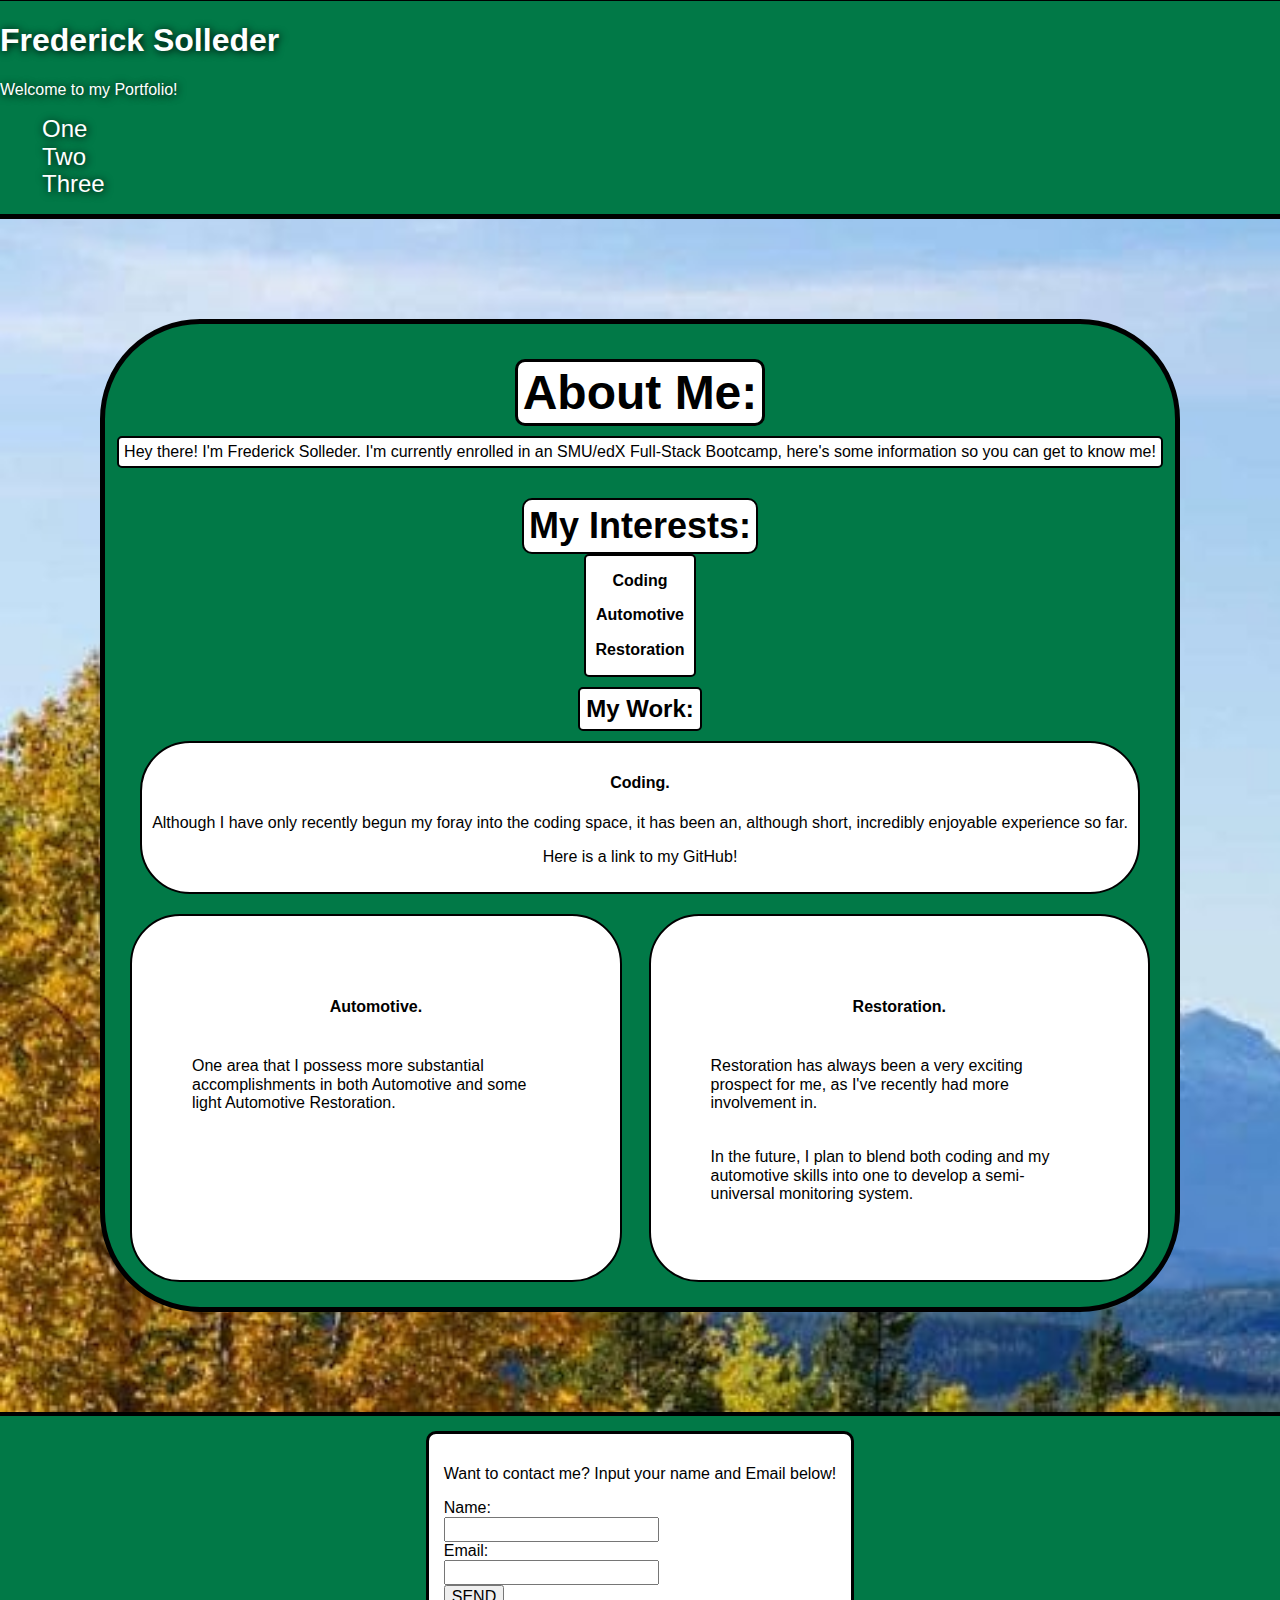
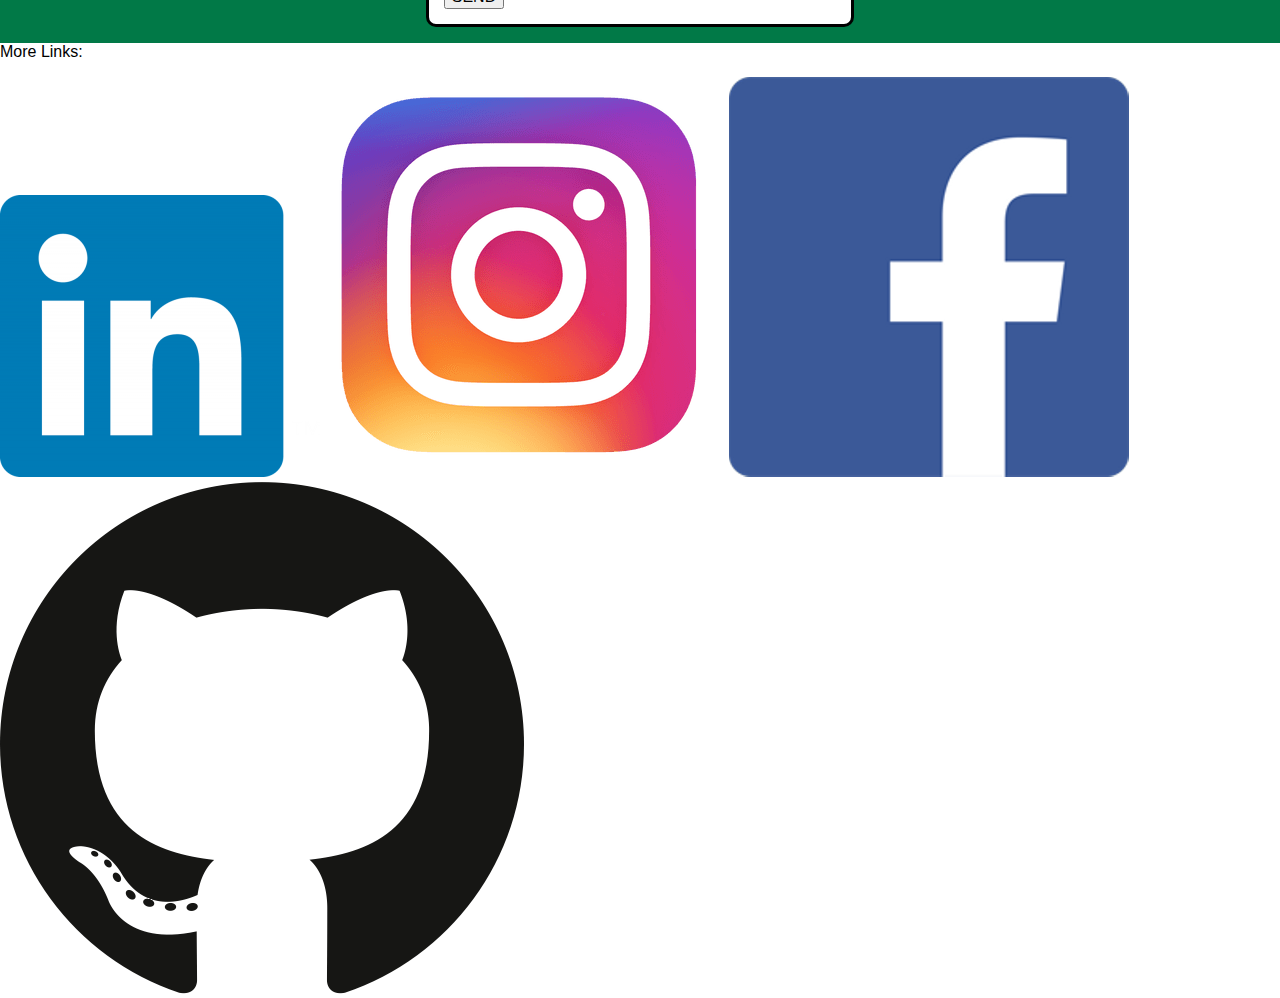
==== index.html @ b7abb29f "Merge pull request #2 from fspaghetti3/html" ====
<!DOCTYPE html>
<html lang="en">
<head>
    <meta charset="UTF-8" />
    <meta http-equiv="X-UA-Compatible" content="IE=edge" />
    <meta name="viewport" content="width=device-width, initial-scale=1.0" />
    <link rel="stylesheet" href="normalize.css">
    <link rel="stylesheet" href="style.css">
    <title>Frederick Solleder's Portfolio</title>
</head>

<header>
    <h1>Frederick Solleder</h1>
     <p class="welcome">Welcome to my Portfolio!</p>
        <nav>
          <ul class="align-right">
            <li class="button"><a href="#">One    </a></li>
            <li class="button"><a href="#">Two    </a></li>
            <li class="button"><a href="#">Three  </a></li>
          </ul>  
        </nav>
</header>

<body>
 <main>
    <section id="intro">  
     <section class="fullsheet"> 
      <h3 id="about"><a href=>About Me:</a></h3>

        <p id="info">Hey there! I'm Frederick Solleder. I'm currently enrolled in an SMU/edX Full-Stack Bootcamp, here's some information so you can get to know me!</p>
     </section>


          <section>
            <h3 class="interests">My Interests:</h3>
              <section class="interests-list">
                <p>Coding</p>
                <p>Automotive</p>
                <p>Restoration</p>
              </section>
          </section>


            <section>
              <h3 class="work">My Work:</h3>
                <section class="work-coding">
                  <h4>Coding.</h4>
                    <p>Although I have only recently begun my foray into the coding space, it has been an, although short, incredibly enjoyable experience so far.</p>
                    <p>Here is a link to my <a href="https://github.com/fspaghetti3">GitHub</a>!</p>
                <div class="expand-coding">  
               
              <h4>Hello!</h4>



                </div>
                </section>

                <div class="row">
                  <section class="work-automotive">
                    <aside class="work-automotive-text">
                    <h4>Automotive.</h4>
                    <p>One area that I possess more substantial accomplishments in both Automotive and some light Automotive Restoration.</p>
                    </aside>
                    </section>                  

                <div class="spacer">
                    <p>......</p>
                </div>


                    <section class="work-restoration">
                      <aside class="work-restoration-text">
                      <h4>Restoration.</h4>
                      <p>Restoration has always been a very exciting prospect for me, as I've recently had more involvement in.</p>
                      <p>In the future, I plan to blend both coding and my automotive skills into one to develop a semi-universal monitoring system.</p>
                    </aside>
                    </section>
                  </div>    
            </section>        
  
  </section>


 </main>

</body>

  <footer>
   <div class="form"> 
    <form>
      <p>Want to contact me? Input your name and Email below!</p>
      <label for="name">Name:</label><br>
      <input type="text" id="name" name="name"><br>
      <label for="email">Email:</label><br>
      <input type="email" id="email" name="email">
    </form>
    <button>SEND</button>
   </div> 

   <section class="socials">
    <p>More Links:</p>
    <img src="/images/linkedin-logo-3.png" alt="LinkedIn">
    <img src="/images/instagramlogo.png" alt="Instagram">
    <img src="/images/facebooklogo.png" alt="Facebook">
    <img src="/images/githublogo.png" alt="GitHub">
  </section>
  </footer>
</html>
---- style.css ----
* {
    font-family: Haettenschweiler, 'Arial Narrow Bold', sans-serif;
    
}

a {
   text-decoration: none;
}

header {
    
    display: block;
    background-color: #017947;
    display: block;
    color: white;
    text-shadow: 1px 1px 8px black;
    border-bottom: 5px solid black;
    border-top: 0.1px solid black;

}

h1, .welcome, ul, .button {
    display: table;
    background-color: #017947;
    
}

body {

    background-image: url("images/icefields.jpg");
    background-size: cover;



}



.button > a {
    display: block;
    background-color: #017947;
    text-align: right;
    text-decoration: none;
    list-style-type: none;
    color: white;
    margin-left: 2px;
    font-size: 150%;
}

/*XXXXXXXXXXXXXXXXXXXXXXXXXXXXXXXXXXXXXXXXXXXXXXXXXXXXXXXXXXXXXXXX*/

#intro {
    display: block;
    margin: 100px;
    padding: 5px;
    background-color: #017947;
    border-radius: 100px;
    border: 5px solid black;
}


#about {
    display: table;
    margin: 0 auto;
    margin-top: 30px;
    margin-bottom: 10px;
    border: 3px solid #000000;
    border-radius: 10px;
    padding: 3px 5px 3px 5px;
    font-size: 300%;
    background-color: white;
    text-decoration: none;

} 

#about, a {

    text-decoration: none;
    color:black




}


#info {
    display: table;
    margin: 0 auto;
    background-color: white;
    border: 2px solid black;
    border-radius: 5px;
    padding: 5px;

}

/*XXXXXXXXXXXXXXXXXXXXXXXXXXXXXXXXXXXXXXXXXXXXXXXXXXXXXXXXXXXXXXXX*/

.interests {
    display: table;
    background-color: white;
    margin: 0 auto;
    border: 2px solid black;
    padding: 5px;
    margin-top: 30px;
    font-size: 225%;    
    border-radius: 10px;


}

.interests-list {
    display: table; 
    margin: 0 auto;
    text-align: center;
    background-color: white;
    border: 2px solid black;
    border-radius: 5px;
    list-style-type: none;
    font-weight: 800;
    padding-left: 10px;
    padding-right: 10px;


}

/*XXXXXXXXXXXXXXXXXXXXXXXXXXXXXXXXXXXXXXXXXXXXXXXXXXXXXXXXXXXXXXXX*/

.work {
    display: table; 
    margin: 0 auto;
    background-color: white;
    border: 2px solid black;
    border-radius: 5px;
    padding: 6px;
    font-size: 150%;
    margin-top: 10px;
    margin-bottom: 10px;

}

.work-coding {
    display: table;
    margin: 0 auto;
    text-align: center;
    background-color: white;
    border: 2px solid black;
    border-radius: 50px;
    padding: 10px;
    height: auto;
    transform: scale(1);
    transition: height 0.5s ease, transform .5s ease;
    overflow: hidden;

}

.work-coding:hover {
 
    height:auto;
    transform: scale(1.05);   
    box-shadow: 0px 0px 20px 10px #01ff95;

}

.expand-coding {

    display: none;

}
.work-coding:hover .expand-coding  {

    display: table;

    animation: fadeIn 0.5s ease;

}

@keyframes fadeIn {

    from {
        opacity: 0;
    }
    to {
        opacity: 1;
    }

}

/*XXXXXXXXXXXXXXXXXXXXXXXXXXXXXXXXXXXXXXXXXXXXXXXXXXXXXXXXXXXXXXXX*/

.work-automotive {
    display: table;
    margin: 0 auto;
    background-color: white;
    border: 2px solid black;
    border-radius: 50px;
    padding: 50px;
    background-image: url("images/ezgif-5-bb18630d7c.gif");
    background-size: cover;
    background-position: center ;
    height: auto;
    transform: scale(1);
    transition: height 0.5s ease, transform .5s ease;
    overflow: hidden;

}

.work-automotive:hover {
    transform: scale(1.05);
    box-shadow: 0px 0px 20px 10px #01ff95;

}

.work-automotive-text > h4 {
    display: flex;
    justify-content: center;
    align-content: space-around;
    background-color: rgba(255, 255, 255, 0.5);
    border-radius: 10px;
    padding: 10px;

}

.work-automotive-text > p {
    background-color: rgba(255, 255, 255, 0.5);
    border-radius: 10px;
    padding: 10px;
    

}

/*XXXXXXXXXXXXXXXXXXXXXXXXXXXXXXXXXXXXXXXXXXXXXXXXXXXXXXXXXXXXXXXX*/


.work-restoration {
 
    display: table;
    margin: 0 auto;
    background-color: white;
    border: 2px solid black;
    border-radius: 50px;
    padding: 50px;
    background-image: url("images/ezgif-5-bb18630d7c.gif");
    background-size: cover;
    background-position: center ;
    height: auto;
    transform: scale(1);
    transition: height 0.5s ease, transform .5s ease;
    overflow: hidden;

    
}

.work-restoration:hover {
    transform: scale(1.05);
    box-shadow: 0px 0px 20px 10px #01ff95;

}

.work-restoration-text > h4 {
    display: flex;
    justify-content: center;
    align-content: space-around;
    background-color: rgba(255, 255, 255, 0.5);
    border-radius: 10px;
    padding: 10px;

}

.work-restoration-text > p {
    background-color: rgba(255, 255, 255, 0.5);
    border-radius: 10px;
    padding: 10px;
    

}


/*XXXXXXXXXXXXXXXXXXXXXXXXXXXXXXXXXXXXXXXXXXXXXXXXXXXXXXXXXXXXXXXX*/

.spacer {
    color:#017947;
    text-align: center;
}

.row {

    display: flex;
    padding: 10px;
    margin: 10px;
    flex: 33.33%;

}

footer {

    display: table;
    text-align: left;
    background-color: #017947;
    border-top: 4px solid #000000;

}

.form {

    display:table;
    background-color: white;
    margin: 0 auto;
    padding: 15px;
    margin-top: 15px;
    border: 3px solid black;
    border-radius: 10px;



}

.socials {

    background-color: white;

}
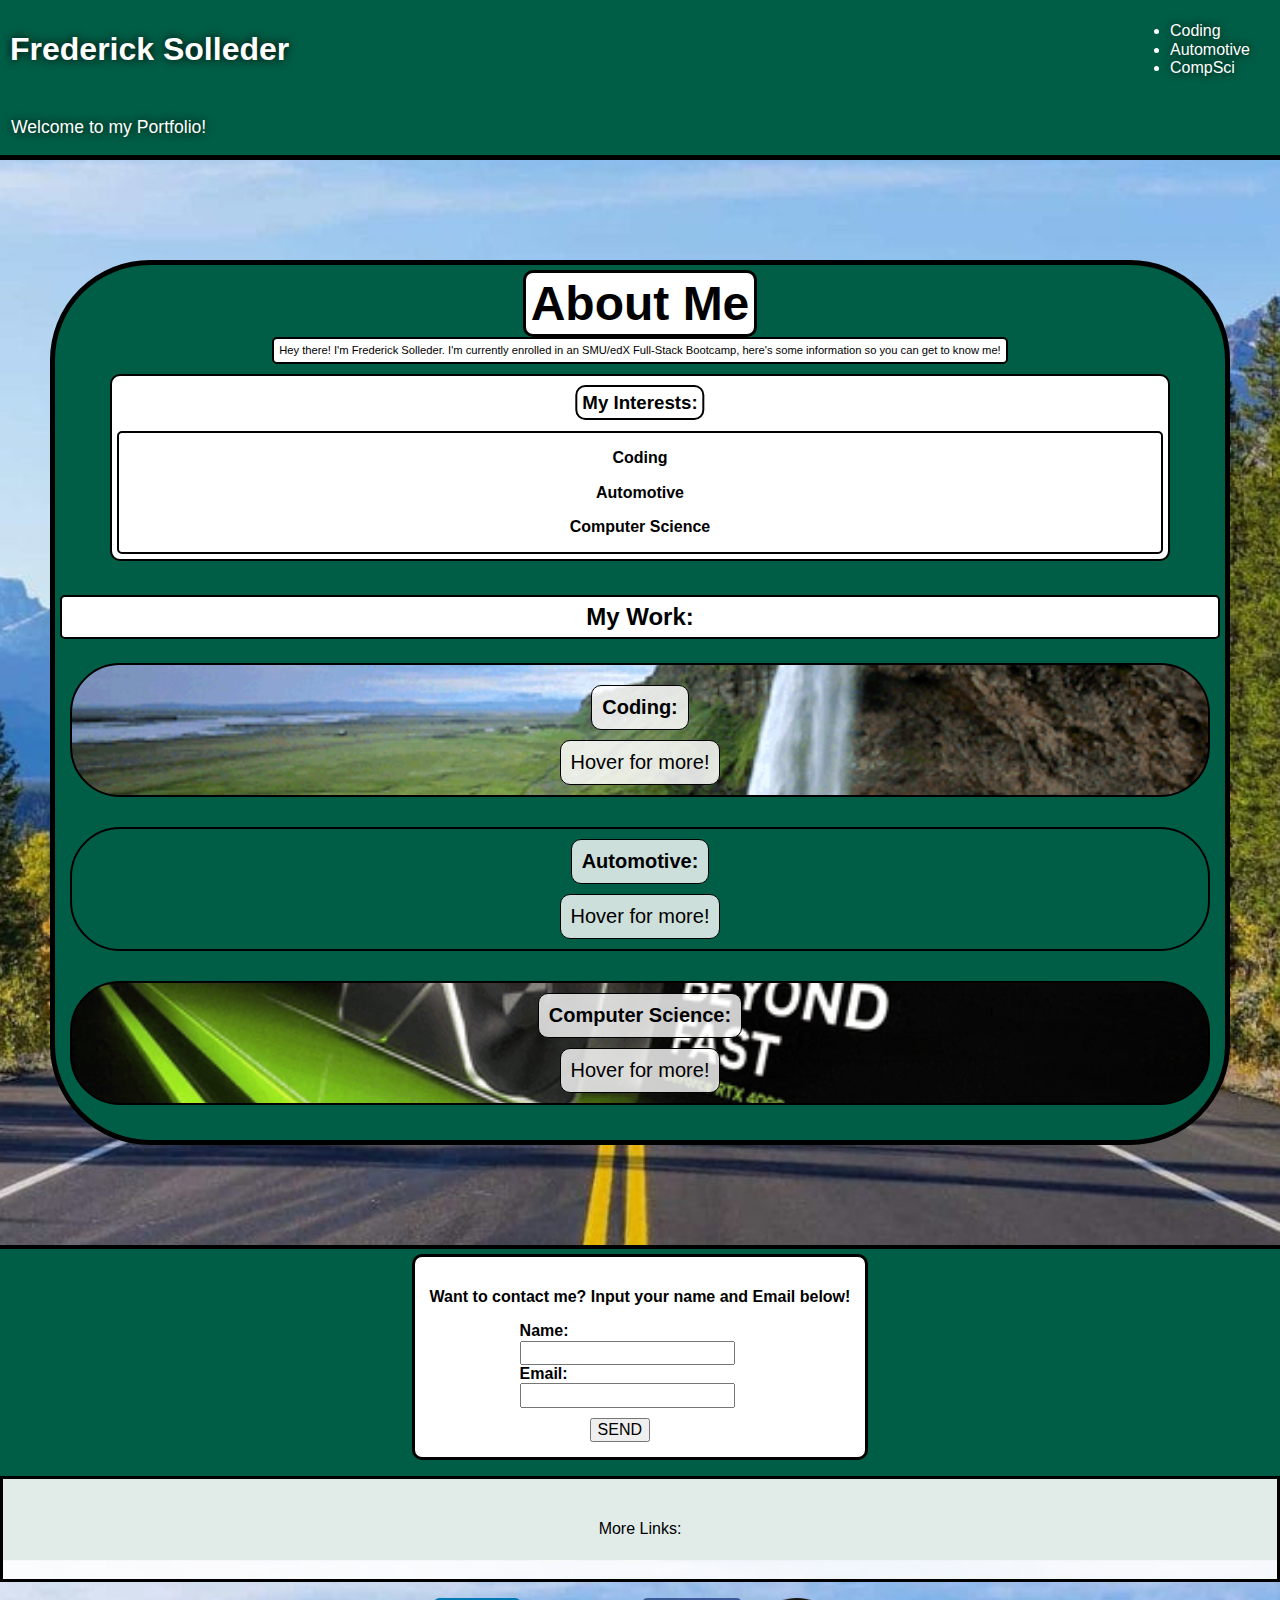
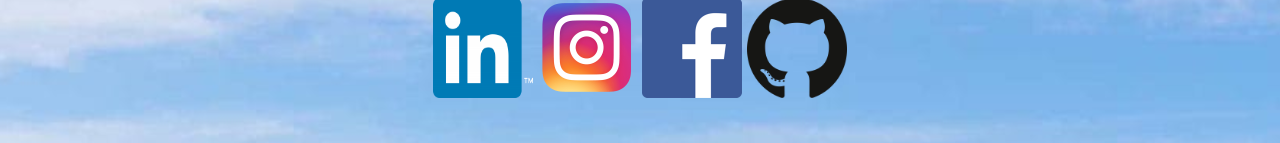
==== commit 6bb06e26: "Implemented missing image fix." ====
--- a/index.html
+++ b/index.html
@@ -9,77 +9,145 @@
     <title>Frederick Solleder's Portfolio</title>
 </head>
 
-<header>
+<section class="welcome">
+<header class="flex">
     <h1>Frederick Solleder</h1>
-     <p class="welcome">Welcome to my Portfolio!</p>
-        <nav>
-          <ul class="align-right">
-            <li class="button"><a href="#">One    </a></li>
-            <li class="button"><a href="#">Two    </a></li>
-            <li class="button"><a href="#">Three  </a></li>
-          </ul>  
-        </nav>
+     <nav>
+    <ul></ul>
+    <li><a href="#coder">Coding            </a></li>
+    <li><a href="#mech">Automotive        </a></li>
+    <li><a href="#compuerman">CompSci  </a></li>
+  </ul>     
+  </nav>
 </header>
+<p class="welcome-text">Welcome to my Portfolio!</p>
+
+  </section>    
 
 <body>
  <main>
-    <section id="intro">  
-     <section class="fullsheet"> 
-      <h3 id="about"><a href=>About Me:</a></h3>
+  <mark class="fullsheet"> 
+    <article id="intro">  
+      <h3 id="about">About Me</h3>
 
-        <p id="info">Hey there! I'm Frederick Solleder. I'm currently enrolled in an SMU/edX Full-Stack Bootcamp, here's some information so you can get to know me!</p>
-     </section>
+        <p id="about2">Hey there! I'm Frederick Solleder. I'm currently enrolled in an SMU/edX Full-Stack Bootcamp, here's some information so you can get to know me!</p>
 
 
-          <section>
-            <h3 class="interests">My Interests:</h3>
+          <section class="interests">
+            <h3>My Interests:</h3>
               <section class="interests-list">
                 <p>Coding</p>
                 <p>Automotive</p>
-                <p>Restoration</p>
+                <p>Computer Science</p>
               </section>
           </section>
 
-
-            <section>
+          <div class="row">
+            <section class="container-work">
               <h3 class="work">My Work:</h3>
+                <aside class=".work-container">
                 <section class="work-coding">
-                  <h4>Coding.</h4>
-                    <p>Although I have only recently begun my foray into the coding space, it has been an, although short, incredibly enjoyable experience so far.</p>
-                    <p>Here is a link to my <a href="https://github.com/fspaghetti3">GitHub</a>!</p>
+                  <h4 id=".coder">Coding:</h4>
+                    
+                    <p>Hover for more!</p>
                 <div class="expand-coding">  
-               
-              <h4>Hello!</h4>
-
-
-
+                  <p id="coding-desc">Although I have only recently begun my foray into the coding space, it has been an, although short, incredibly enjoyable experience so far.</p>
+               <div class="coding-landing-page">
+              <h4><a href="https://github.com/fspaghetti3/landing-page">Landing Page Project</a></h4>
+              <p>An inspiration for this current Portfolio. This page is very rough and unrefined, however.</p>    
+                </div>
+                <div class="coding-challenge1">
+                  <h4><a href="https://github.com/fspaghetti3/challenge1">edX Challenge One</a></h4>
+                  <p>An assignment from edX in which we were required to reformat HTML and CSS files.</p>
+                </div>
+                <div class="coding-prework">
+                  <h4><a href="https://github.com/fspaghetti3/prework-study-guide">edX Prework Study Excercise</a></h4>
+                  <p>A webpage with a list of set parameters defined by edX. This taught me how to utilize GitBash & GitHub.</p>
+                </div>
                 </div>
                 </section>
 
-                <div class="row">
                   <section class="work-automotive">
                     <aside class="work-automotive-text">
-                    <h4>Automotive.</h4>
-                    <p>One area that I possess more substantial accomplishments in both Automotive and some light Automotive Restoration.</p>
+                    <h4 id="mech">Automotive:</h4>
+                    <p>Hover for more!</p>
+                   <div class="expand-coding">
+                  <p id="auto-desc">A lifelong interest of mine has always been anything with an engine and four wheels. Here are some of the cars I've owned and the modifications/repairs done to them!</p>
+
+                  <div class="one-ninety">
+                      <h4>Mercedes-Benz 190E</h4>
+                      <img src="images/190e2.png">
+                      <p>Year: 1991</p>
+                      <p>From non-running to right-lane highway bruiser, there are many modifications/repairs on this car.</p>
+                      <ul>
+                        <li>H&R Lowering Springs, Bilstein B6 Shocks</li>
+                        <li>Front Suspension Rebuild</li>
+                        <li>Repair of interior trim pieces</li>
+                        <li>(To my knowledge) Insanely rare MB OEM Centra 112/142 Wheels </li>
+                        <li>And many more modifications in the pipeline!</li>
+                      </ul>
+
+
+                    </div>
+
+                    <div class="xjr">
+                      <h4>Jaguar XJR (SOLD)</h4>
+                      <img src="images/jag.jpg">
+                      <p>Year: 1998</p>
+                      <p>The fastest car I've had the pleasure of owning/repairing (mostly repairing, because Jaguar.)</p>
+                      <ul>
+                        <li>Numerous, numerous repairs, too many to list on here.</li>
+                        <li>Mina Gallery Intake/Exhaust</li>
+                        <li>(Most of the stuff I did was repairs)</li>
+                      </ul>
+                    </div>
+                    <div class="tlx">
+                      <h4>Acura TLX</h4>
+                      <img src="images/tlx2.png">
+                      <p>Year: 2019</p>
+                      <p>My newest car by a mile, awesome for chewing up miles and being assured I'll get there & back.</p>
+                      <ul>
+                        <li>Tahitian Green Liquid Wrap</li>
+                        <li>A-Spec Front/Rear bumper swap</li>
+                        <li>AEM Intake, Straight pipe exhaust (too loud)</li>
+                      </ul>
+                    </div>
+                   </div>   
                     </aside>
                     </section>                  
 
-                <div class="spacer">
-                    <p>......</p>
-                </div>
 
-
-                    <section class="work-restoration">
-                      <aside class="work-restoration-text">
-                      <h4>Restoration.</h4>
-                      <p>Restoration has always been a very exciting prospect for me, as I've recently had more involvement in.</p>
-                      <p>In the future, I plan to blend both coding and my automotive skills into one to develop a semi-universal monitoring system.</p>
+                    <section class="work-comp">
+                      <aside class="work-comp-text">
+                      <h4 id="compuerman">Computer Science:</h4>
+                      <p>Hover for more!</p>
+                      <div class="expand-coding">
+                      <p id="comp-desc">One of my smaller hobbies is the assembly and disassembly of computers, some of my work includes:</p>
+                      <div class="step1">
+                      <img src="images/pc1.jpg">
+                      <p>Step 1</p>
+                      <p>General Assembly and Test Fitting.</p>
+                      </div>
+                      <div class="step2">
+                      <img src="images/pc2.jpg">  
+                      <p>Step 2</p>
+                      <p>First POST and system functionality check.</p>
+                      </div>
+                      <div class="step3">
+                      <img src="images/pc3.jpg">
+                      <p>Step 3</p>
+                      <p>Finished product, added CableMod Silver cables.</p>  
+                      </div>
+                      </div>  
                     </aside>
+                  </aside>
                     </section>
                   </div>    
             </section>        
   
   </section>
+  </article>
+  </mark>
 
 
  </main>
@@ -100,10 +168,18 @@
 
    <section class="socials">
     <p>More Links:</p>
-    <img src="/images/linkedin-logo-3.png" alt="LinkedIn">
-    <img src="/images/instagramlogo.png" alt="Instagram">
-    <img src="/images/facebooklogo.png" alt="Facebook">
-    <img src="/images/githublogo.png" alt="GitHub">
+    <a href="https://www.linkedin.com/in/frederick-solleder-968bb11a8/">
+  <img src="images/linkedin-logo-3.png" alt="LinkedIn">
+    </a>
+    <a href="https://www.instagram.com/fsolleder3/">
+    <img src="images/instagramlogo.png" alt="Instagram">
+    </a>
+    <a href="https://www.facebook.com/frederick.solleder.1/">
+    <img src="images/facebooklogo.png" alt="Facebook">
+    </a>
+    <a href="https://github.com/fspaghetti3">
+    <img src="images/githublogo.png" alt="GitHub">
+  </a>
   </section>
   </footer>
 </html>--- a/style.css
+++ b/style.css
@@ -1,3 +1,10 @@
+:root {
+
+    --border: 2px solid black;
+    --green: #005e46;
+
+}
+
 * {
     font-family: Haettenschweiler, 'Arial Narrow Bold', sans-serif;
     
@@ -5,318 +12,508 @@
 
 a {
    text-decoration: none;
+   color: black;
+}
+
+.flex {
+
+    display: flex;
+
+
+}
+
+body {
+    background: url("images/icefields.jpg") center/cover;
 }
 
 header {
+    display: flex;
+    justify-content: space-between;
+    align-items: center;
+    background-color: var(--green); 
+    padding: 10px; 
+    color: white;
+    text-shadow: 0px 0px 10px black;
+}
+
+ul {
+    list-style-type: none;
+}
+
+nav ul {
+    list-style: none;
+    margin: 0;
+    padding: 0;
+    display: flex;
+}
+
+nav li {
+    margin-right: 20px; 
+}
+
+nav a {
+    text-decoration: none;
+    color: white;
+}
+
+
+@media screen and (max-width: 440px) {
+    li {
+        font-size: 80%;
+    }
+}
+.welcome {
+
+    background-color: var(--green);
+    border-bottom: 5px solid black;
+ 
+}
+
+
+
+.welcome-text {
+
+    display: flex;
+    background-color: var(--green);
+    font-size: 110%;
+    color: white;
+    text-shadow: 0px 0px 10px black;
+    margin-left: 11px;
+
     
-    display: block;
-    background-color: #017947;
-    display: block;
-    color: white;
-    text-shadow: 1px 1px 8px black;
-    border-bottom: 5px solid black;
-    border-top: 0.1px solid black;
-
-}
-
-h1, .welcome, ul, .button {
-    display: table;
-    background-color: #017947;
-    
-}
-
-body {
-
-    background-image: url("images/icefields.jpg");
-    background-size: cover;
-
-
-
-}
-
-
-
-.button > a {
-    display: block;
-    background-color: #017947;
-    text-align: right;
-    text-decoration: none;
-    list-style-type: none;
-    color: white;
-    margin-left: 2px;
-    font-size: 150%;
-}
-
-/*XXXXXXXXXXXXXXXXXXXXXXXXXXXXXXXXXXXXXXXXXXXXXXXXXXXXXXXXXXXXXXXX*/
+}
+
+/*XXXXXXXXXXXXXXXXXXXXXXXXXXXXXXXXXXXXXXXXXXXXXXXXXXXXXXXXXXXXXXXXXXXXXXXXXXXXXXXX*/
 
 #intro {
-    display: block;
-    margin: 100px;
+    display: flex;
+    flex-direction: column;
+    margin: 100px 50px 100px 50px;
     padding: 5px;
-    background-color: #017947;
+    background-color: var(--green);
     border-radius: 100px;
     border: 5px solid black;
 }
 
-
 #about {
-    display: table;
-    margin: 0 auto;
-    margin-top: 30px;
-    margin-bottom: 10px;
+    text-align: center;
     border: 3px solid #000000;
     border-radius: 10px;
     padding: 3px 5px 3px 5px;
     font-size: 300%;
     background-color: white;
-    text-decoration: none;
-
-} 
-
-#about, a {
-
-    text-decoration: none;
-    color:black
-
-
-
-
-}
-
-
-#info {
-    display: table;
-    margin: 0 auto;
+    width: fit-content;
+    margin: 0 auto;
+}
+
+#about2 {
+    text-align: center;
     background-color: white;
     border: 2px solid black;
     border-radius: 5px;
     padding: 5px;
-
-}
-
-/*XXXXXXXXXXXXXXXXXXXXXXXXXXXXXXXXXXXXXXXXXXXXXXXXXXXXXXXXXXXXXXXX*/
+    width: fit-content;
+    margin: 0 auto;
+
+}
+
+@media screen and (min-width: 1484px) {
+    #intro {
+        margin: 100px 150px 100px 150px;
+    }
+}
+
+@media screen and (min-width: 2000px) {
+    #intro {
+        margin: 100px 300px 100px 300px;
+    }
+}
+
+@media screen and (min-width: 2700px) {
+    #intro {
+        margin: 100px 500px 100px 500px;
+    }
+}
+
+
+/*Ultra-Wide ^^^^^ Small Devices VVVV */
+
+@media screen and (max-width: 1335px) {
+    #about2 {
+        font-size: 80%;
+
+    }
+
+
+}
+
+@media screen and (max-width: 1335px) {
+    #about2 {
+        font-size: 70%;
+
+    }
+
+
+}
+
+
+@media screen and (max-width: 480px) {
+    #about {
+        font-size: 250%;
+
+    }
+
+
+}
+
+@media screen and (max-width: 400px) {
+    #about {
+        font-size: 180%;
+
+    }
+
+
+}
+/*XXXXXXXXXXXXXXXXXXXXXXXXXXXXXXXXXXXXXXXXXXXXXXXXXXXXXXXXXXXXXXXXXXXXXXXXXX*/
 
 .interests {
-    display: table;
-    background-color: white;
-    margin: 0 auto;
+    position: relative;
+    display: flex;
+    flex-direction: column;
+    background-color: white;
+    margin: 10px 50px 10px 50px;
     border: 2px solid black;
     padding: 5px;
-    margin-top: 30px;
-    font-size: 225%;    
-    border-radius: 10px;
-
-
+    border-radius: 10px;
+}
+
+.interests > h3 {
+    position: absolute;
+    top: -10px;
+    left: 50%;
+    transform: translateX(-50%);
+    background-color: white;
+    padding: 5px;
+    border: 2px solid black;
+    border-radius: 10px;
 }
 
 .interests-list {
-    display: table; 
-    margin: 0 auto;
     text-align: center;
     background-color: white;
     border: 2px solid black;
     border-radius: 5px;
     list-style-type: none;
     font-weight: 800;
-    padding-left: 10px;
-    padding-right: 10px;
-
-
-}
-
-/*XXXXXXXXXXXXXXXXXXXXXXXXXXXXXXXXXXXXXXXXXXXXXXXXXXXXXXXXXXXXXXXX*/
+    padding: 0 10px;
+    margin-top: 50px;
+}
+
+@media screen and (min-width: 1484px) {
+    .interests {
+        margin: 10px 150px 10px 150px;
+    }
+}
+
+@media screen and (min-width: 2000px) {
+    .interests {
+        margin: 10px 300px 10px 300px;
+    }
+}
+
+@media screen and (min-width: 2700px) {
+    .interests {
+        margin: 10px 500px 10px 500px;
+    }
+}
+
+
+/*Ultra-Wide ^^^^^ Small Devices VVVV */
+
+@media screen and (max-width: 361px) {
+    .interests {
+        margin: 10px 30px 10px 30px;
+
+    }
+
+}
+
+
+/*XXXXXXXXXXXXXXXXXXXXXXXXXXXXXXXXXXXXXXXXXXXXXXXXXXXXXXX*/
+
+.work-container {
+    display: flex;
+    justify-content: center;
+    align-items: flex-start;
+    margin: 10px auto;
+}
 
 .work {
-    display: table; 
-    margin: 0 auto;
+    display: flex;
+    flex-direction: column;
+    align-items: center;
+    text-align: center;
     background-color: white;
     border: 2px solid black;
     border-radius: 5px;
     padding: 6px;
     font-size: 150%;
-    margin-top: 10px;
-    margin-bottom: 10px;
-
-}
-
-.work-coding {
-    display: table;
-    margin: 0 auto;
-    text-align: center;
+    text-align: center;
+}
+
+.work-coding, .work-automotive, .work-comp {
+    display: flex;
+    justify-content: center;
+    align-items: center;
+    flex-direction: column;
     background-color: white;
     border: 2px solid black;
     border-radius: 50px;
     padding: 10px;
-    height: auto;
+    width: auto;
     transform: scale(1);
-    transition: height 0.5s ease, transform .5s ease;
+    transition: transform 0.5s ease, box-shadow 0.5s ease;
     overflow: hidden;
-
-}
-
-.work-coding:hover {
- 
-    height:auto;
-    transform: scale(1.05);   
-    box-shadow: 0px 0px 20px 10px #01ff95;
-
+    text-align: center;
+    margin: 5px 10px 30px 10px;
+    position: relative;
+}
+
+.work-coding > h4, .work-coding > p, .work-automotive > h4, .work-automotive > p, .work-comp > h4, .work-comp > p {
+    background-color: rgba(255, 255, 255, 0.849);
+    border: 1px solid black;
+    border-radius: 10px;
+    padding: 10px;
+    font-size: 125%;
+    width: fit-content;
+    margin: 0 auto;
+    margin-top: 10px;
+}
+
+.work-coding {
+    background: url("images/waterfall.gif") center/cover;
+}
+
+.work-automotive {
+    background: url("images/ezgif-5-bb18630d7c.gif") center/cover;
+}
+
+.work-comp {
+    background: url("images/flyingfortyninety.gif") center/cover;
+}
+
+#coding-desc {
+    background-color: rgba(255, 255, 255, 0.884);
+    border: 1px solid black;
+    padding: 4px;
+    border-radius: 5px;
+}
+
+.work-coding:hover, .work-automotive:hover, .work-comp:hover {
+    transform: scale(1.05);
+    box-shadow: 0 0 20px 10px #01ff95;
 }
 
 .expand-coding {
-
     display: none;
-
-}
-.work-coding:hover .expand-coding  {
-
+}
+
+.work-coding:hover .expand-coding, .work-automotive:hover .expand-coding, .work-comp:hover .expand-coding {
     display: table;
-
     animation: fadeIn 0.5s ease;
-
+    text-align: center;
+    display: flex;
+    flex-direction: column;
+    justify-content: center;
+    align-items: center;
+    height: 100%;
 }
 
 @keyframes fadeIn {
-
     from {
         opacity: 0;
     }
     to {
         opacity: 1;
     }
-
-}
-
-/*XXXXXXXXXXXXXXXXXXXXXXXXXXXXXXXXXXXXXXXXXXXXXXXXXXXXXXXXXXXXXXXX*/
-
-.work-automotive {
-    display: table;
-    margin: 0 auto;
-    background-color: white;
-    border: 2px solid black;
-    border-radius: 50px;
-    padding: 50px;
-    background-image: url("images/ezgif-5-bb18630d7c.gif");
-    background-size: cover;
-    background-position: center ;
-    height: auto;
-    transform: scale(1);
-    transition: height 0.5s ease, transform .5s ease;
-    overflow: hidden;
-
-}
-
-.work-automotive:hover {
-    transform: scale(1.05);
-    box-shadow: 0px 0px 20px 10px #01ff95;
-
-}
-
-.work-automotive-text > h4 {
-    display: flex;
-    justify-content: center;
-    align-content: space-around;
-    background-color: rgba(255, 255, 255, 0.5);
-    border-radius: 10px;
-    padding: 10px;
-
-}
-
-.work-automotive-text > p {
-    background-color: rgba(255, 255, 255, 0.5);
-    border-radius: 10px;
-    padding: 10px;
-    
-
-}
-
-/*XXXXXXXXXXXXXXXXXXXXXXXXXXXXXXXXXXXXXXXXXXXXXXXXXXXXXXXXXXXXXXXX*/
-
-
-.work-restoration {
- 
-    display: table;
-    margin: 0 auto;
-    background-color: white;
-    border: 2px solid black;
-    border-radius: 50px;
-    padding: 50px;
-    background-image: url("images/ezgif-5-bb18630d7c.gif");
-    background-size: cover;
-    background-position: center ;
-    height: auto;
-    transform: scale(1);
-    transition: height 0.5s ease, transform .5s ease;
-    overflow: hidden;
-
-    
-}
-
-.work-restoration:hover {
-    transform: scale(1.05);
-    box-shadow: 0px 0px 20px 10px #01ff95;
-
-}
-
-.work-restoration-text > h4 {
-    display: flex;
-    justify-content: center;
-    align-content: space-around;
-    background-color: rgba(255, 255, 255, 0.5);
-    border-radius: 10px;
-    padding: 10px;
-
-}
-
-.work-restoration-text > p {
-    background-color: rgba(255, 255, 255, 0.5);
-    border-radius: 10px;
-    padding: 10px;
-    
-
-}
-
-
-/*XXXXXXXXXXXXXXXXXXXXXXXXXXXXXXXXXXXXXXXXXXXXXXXXXXXXXXXXXXXXXXXX*/
-
-.spacer {
-    color:#017947;
-    text-align: center;
-}
-
-.row {
-
-    display: flex;
+}
+
+.coding-landing-page,
+.coding-challenge1,
+.coding-prework {
+    display: inline-block;
+    background-color: rgba(255, 255, 255, 0.829);
+    border: 1px solid #000;
+    border-radius: 10px;
+    width: 200px;
+    height: 150px;
     padding: 10px;
     margin: 10px;
-    flex: 33.33%;
-
-}
+    vertical-align: top;
+}
+
+.coding-landing-page:hover,
+.coding-challenge1:hover,
+.coding-prework:hover {
+    transform: scale(1.05);
+    box-shadow: 0 0 5px 5px white;
+}
+
+/*XXXXXXXXXXXXXXXXXXXXXXXXXXXXXXXXXXXXXXXXXXXXXXXXXXXXXXXXXXX*/
+
+.work-automotive-text > h4,
+.work-automotive-text > p,
+.work-comp-text > h4,
+.work-comp-text > p {
+    background-color: rgba(255, 255, 255, 0.808);
+    border-radius: 10px;
+    border: 1px solid black;
+    padding: 10px;
+    width: fit-content;
+    display: flex;
+    flex-direction: column;
+    justify-content: center;
+    align-items: center;
+}
+
+.work-automotive-text > p, .work-comp-text > p {
+    justify-content: center;
+    align-content: center;
+    margin: 0 auto;
+    background-color: rgba(255, 255, 255, 0.801);
+    font-size: 125%;
+    margin-top: 10px;
+}
+
+.work-automotive-text > h4, .work-comp-text > h4 {
+    font-size: 125%;
+    justify-content: center;
+    align-content: center;
+    margin: 0 auto;
+    background-color: rgba(255, 255, 255, 0.801);
+}
+
+#auto-desc, .one-ninety, .xjr, .tlx, #comp-desc {
+    background-color: rgba(255, 255, 255, 0.884);
+    border: 1px solid black;
+    padding: 4px;
+    border-radius: 10px;
+}
+
+.one-ninety > img, .xjr > img, .tlx > img {
+    width: 50%;
+    height: 50%;
+    border: 1px solid black;
+    border-radius: 10px;
+}
+
+.one-ninety:hover > img {
+    box-shadow: 0 0 10px 10px rgb(2, 180, 250);
+}
+
+.xjr:hover > img {
+    box-shadow: 0 0 10px 10px #797979;
+}
+
+.tlx:hover > img {
+    box-shadow: 0 0 10px 10px var(--green);
+}
+
+.step1 > img,
+.step2 > img,
+.step3 > img,
+.step1 > p,
+.step2 > p,
+.step3 > p {
+    background-color: rgba(255, 255, 255, 0.884);
+    border: 1px solid black;
+    padding: 4px;
+    border-radius: 10px;
+    width: 50%;
+    height: 50%;
+    display: flex;
+    flex-direction: column;
+    justify-content: center;
+    align-items: center;
+    margin: 0 auto;
+}
+
+.step1 > p,
+.step2 > p,
+.step3 > p {
+    display: flex;
+    justify-content: center;
+    align-items: center;
+}
+/*XXXXXXXXXXXXXXXXXXXXXXXXXXXXXXXXXXXXXXXXXXXXXXXXXXXXXXXXXXXXXXXXXXXXXXXXXXXXXXXXXXXXXXXXXXXXXXXXXXXXXXXX*/
 
 footer {
-
-    display: table;
-    text-align: left;
-    background-color: #017947;
+    display: flex;
+    flex-direction: column;
+    background-color: var(--green);
     border-top: 4px solid #000000;
-
 }
 
 .form {
 
-    display:table;
-    background-color: white;
-    margin: 0 auto;
+    background-color: white;
+    margin: 0 auto;
+    margin-top: 5px;
     padding: 15px;
-    margin-top: 15px;
     border: 3px solid black;
     border-radius: 10px;
-
-
+    font-weight: bold;
+}
+
+
+button {
+    text-align: center;
+    margin-left: 160px;
+    margin-top: 10px;
+    margin-right: auto;
+}
+
+button:active {
+    box-shadow: 0px 0px 5px#000000;
+
+}
+
+input {
+    text-align: center;
+    justify-content: center;
+    align-content: center;
+    margin-left: 90px;
+    margin-right: auto;
+
+}
+
+input:hover {
+    box-shadow: 0px 0px 5px#000000;
+
+}
+
+label {
+    text-align: center;
+    margin-left: 90px;
 
 }
 
 .socials {
-
-    background-color: white;
-
-}+    display: inline-block;
+    background-color: var(--green);
+    text-align: center;
+    vertical-align: middle;
+    line-height: 100px;
+    height: 100px;
+}
+
+.socials > p {
+    border: 3px solid black;
+    background-color: rgba(255, 255, 255, 0.884);
+    text-align: center;
+}
+
+.socials > a > img {
+    width: 100px;
+    height: 100px;
+}
